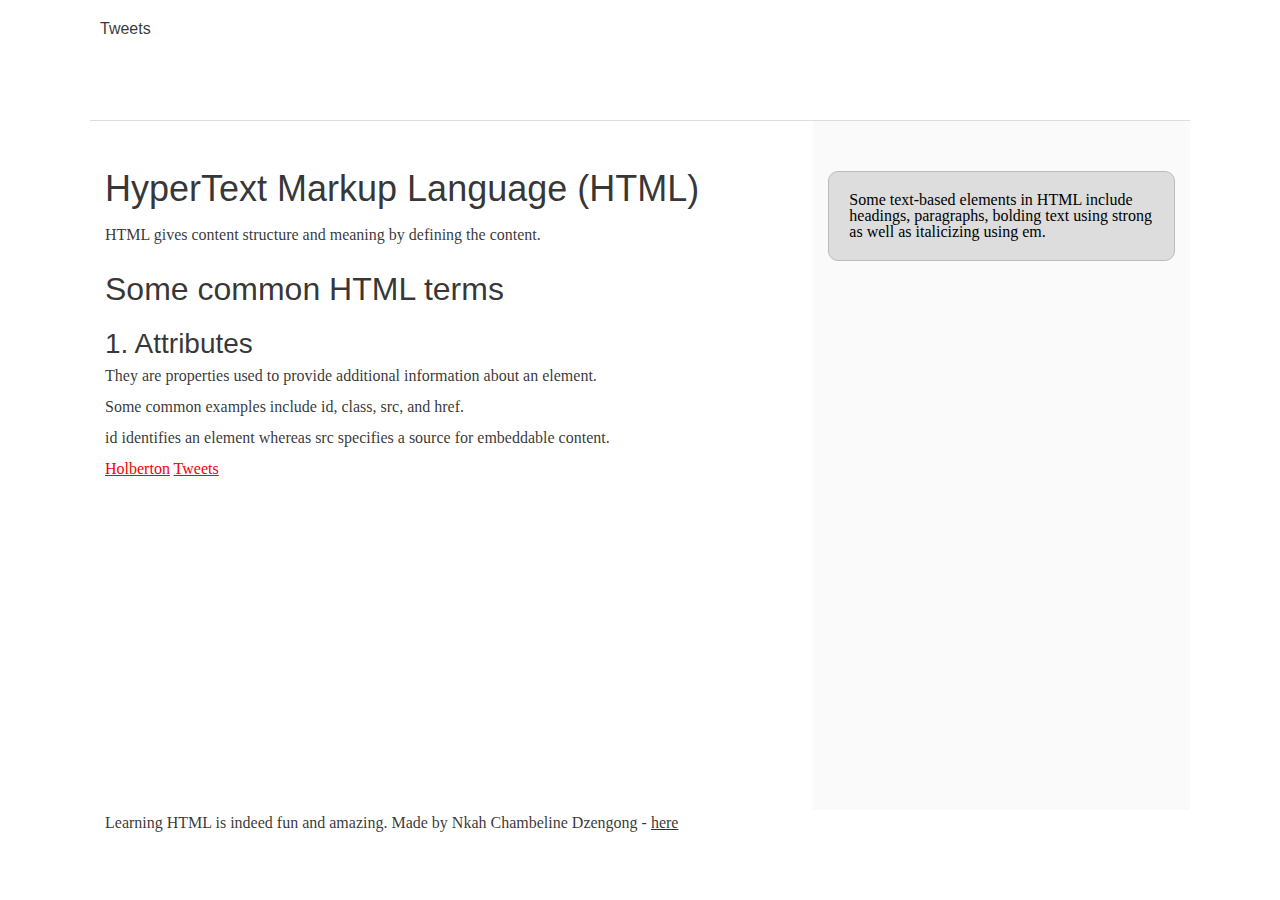
==== css_basic/index.html @ e7048f3e "#CSS" ====
<!DOCTYPE html>
<html lang="en">
    <head>
        <title>HTML Basics</title>
        <meta charset="UTF-8">
        <meta name="viewport" content="width=device-width, initial-scale=1.0">
        <link href="base.css" rel="stylesheet">
        <link href="styles.css" rel="stylesheet">
    </head>
    <body class="works_on_smartphone">
        <header>
            <ul>
                <li><a href="./tweets.html">Tweets</a></li>
            </ul>
        </header>
        <main>
            <article>
                <h1>HyperText Markup Language (HTML)</h1>
                <p>HTML gives content structure and meaning by defining the content.</p>
                <h2>Some common HTML terms</h2>
                <h3>1. Attributes</h3>
                <p>They are properties used to provide additional information about an element.</p>
                <p>Some common examples include id, class, src, and href.</p>
                <p>id identifies an element whereas src specifies a source for embeddable content.</p>
                <a href="https://www.holbertonschool.com/holberton-logo.png">Holberton</a>
                <a href="./tweets.html">Tweets</a>
            </article>
            <aside>
                <p>Some text-based elements in HTML include headings, paragraphs, bolding text using strong as well as italicizing using em.</p>
            </aside>
        </main>
        <footer><p>Learning HTML is indeed fun and amazing. Made by Nkah Chambeline Dzengong - <a href="https://drive.google.com/drive/folders/1hH0JQZaBkGmZd_IzfwsIZTEv7qF3PaxN?usp=share_link" target="_blank">here</a></p></footer>
    </body>
</html>
---- css_basic/base.css ----
/* CSS reset rules */

html, body {
	height: 100%;
	min-height: 100%;
}
html, body, div, span, applet, object, iframe,
h1, h2, h3, h4, h5, h6, p, blockquote, pre,
a, abbr, acronym, address, big, cite, code,
del, dfn, img, ins, kbd, q, s, samp,
small, strike, sub, sup, tt, var,
b, u, i, center,
dl, dt, dd,
fieldset, form, label, legend,
table, caption, tbody, tfoot, thead, tr, th, td,
article, aside, canvas, details, embed, 
figure, figcaption, footer, header, hgroup, 
menu, nav, output, ruby, section, summary,
time, mark, audio, video {
	margin: 0;
	padding: 0;
	border: 0;
	font-size: 100%;
	font: inherit;
	vertical-align: baseline;
}
/* HTML5 display-role reset for older browsers */
article, aside, details, figcaption, figure, 
footer, header, hgroup, menu, nav, section {
	display: block;
}
body {
	line-height: 1;
}
blockquote, q {
	quotes: none;
}
blockquote:before, blockquote:after,
q:before, q:after {
	content: '';
	content: none;
}
table {
	border-collapse: collapse;
	border-spacing: 0;
}


/* Fonts and colors */

body {
	font-family: 'Josefin Sans', serif;
	color: rgba(0, 0, 0, 0.8);
}
h1, h2, h3, h4, h5, h6, header {
	font-family: 'Yeseva One', sans-serif;
}
article {
}
header {
	border-bottom: 1px solid rgb(221,221,221);
	transition: border-bottom-color 1s ease;
}
header a {
	color: rgba(0, 0, 0, 0.8);
}
aside {
	background: #FAFAFA;
}
aside p {
	border: 1px solid #bbb;
	background: #ddd;
	color: black;
}
footer a {
	color: rgba(0, 0, 0, 0.8);
}
a {
	color: #F80002;
}


/* Positioning and margins */

@media (min-width: 1100px) {
	body {
		width: 1100px;
		margin: 0 auto;
	}
}

article {
	padding: 50px 15px;
}
article > *:first-child {
	margin-top: 0;
}
aside {
	padding: 50px 15px;
}
header .right {
	float: right;
	margin: 0 10px 15px;
}


/* Header */
header {
	padding: 20px 0;
	height: 80px;
}
header ul {
	list-style: none;
	margin: 0;
	padding: 0;
}
header li {
	display: inline;
	vertical-align:middle;
}
header li:first-child {
	margin: 0;
}
header li a {
	margin: 0 10px;
}
header li.logo {
	font-size: 36px;
}
header a {
	text-decoration: none;
}


/* Aside */

aside p {
	border-radius: 10px;
	padding: 20px 20px;
}


/* Footer */

footer {
	padding: 5px 15px;
	height: 80px;
}


/* Text styles and margins */

p {
	margin-bottom: 15px;
}
h1 {
	font-size: 36px;
	margin: 40px 0 20px;
}
h2 {
	font-size: 32px;
	margin: 30px 0 15px;
}
h3 {
	font-size: 28px;
	margin: 25px 0 10px;
}
h4 {
	font-size: 20px;
	font-weight: bold;
	margin: 20px 0 10px;
}
h5 {
	font-size: 18px;
	font-weight: bold;
	margin: 15px 0 10px;
}
h6 {
	font-weight: bold;
	margin: 5px 0;
}

@media (max-width: 800px) {
  body.works_on_smartphone {
  	display: block;
  }
  body.works_on_smartphone main {
  	display: block;
  }
  header .right {
  	float: none;
  }
}
---- css_basic/styles.css ----
body {
    display: flex;
    flex-direction: column;
}

main{
    display: flex;
    flex-direction: row;
    flex: auto;
}

article{
    flex: 2;
    overflow-y: auto;
}

aside{
    flex: 1;
    overflow-y: auto;
}
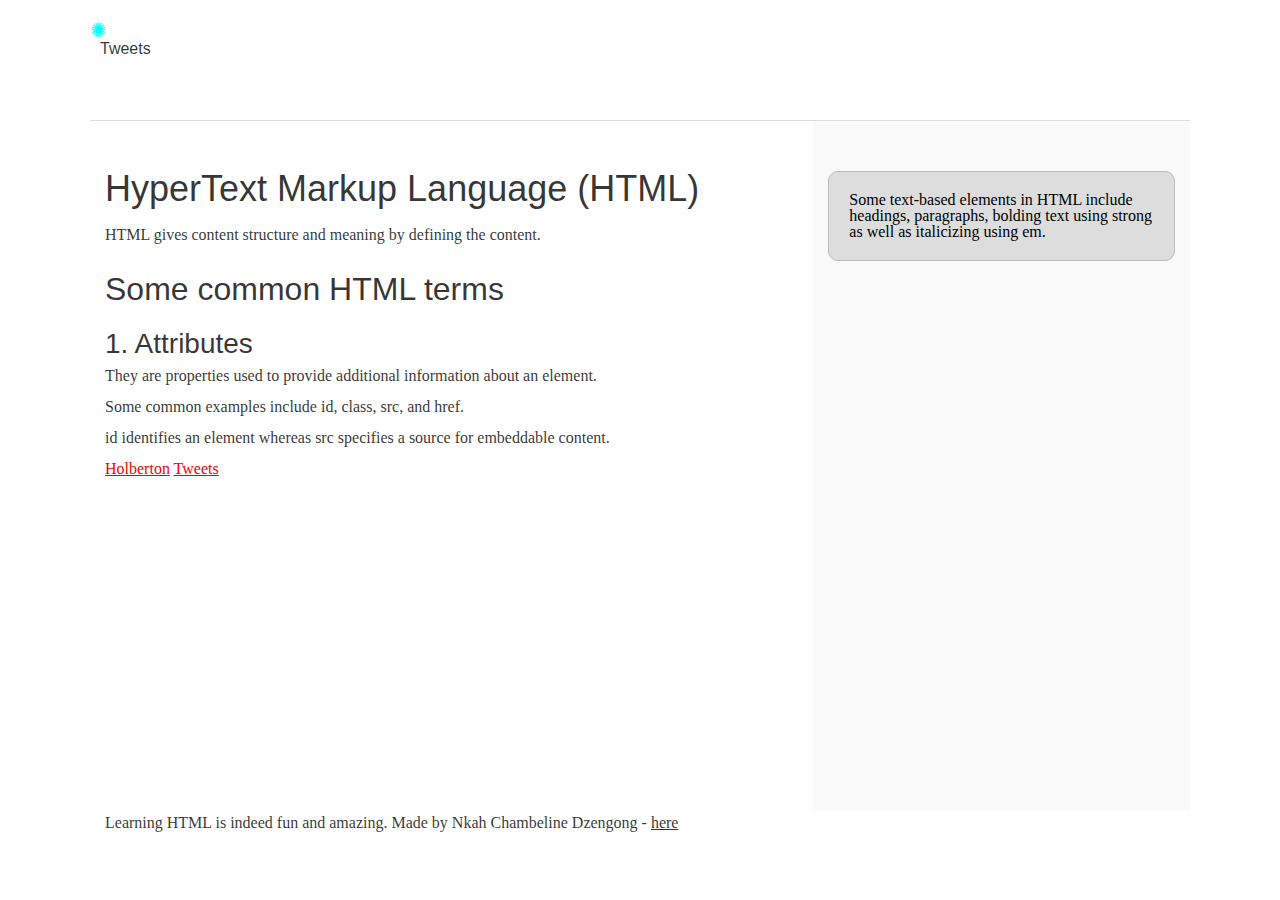
==== commit 63477432: "Adding a logo" ====
--- a/css_basic/index.html
+++ b/css_basic/index.html
@@ -9,6 +9,7 @@
     </head>
     <body class="works_on_smartphone">
         <header>
+            <a href="@" class="logo">&#10042;</a>
             <ul>
                 <li><a href="./tweets.html">Tweets</a></li>
             </ul>
--- a/css_basic/styles.css
+++ b/css_basic/styles.css
@@ -2,6 +2,14 @@
     display: flex;
     flex-direction: column;
 }
+
+.logo{
+    font-size: 20px;
+    color: #00ffff;
+    width: 40px;
+    height: 20px;
+}
+
 
 main{
     display: flex;
